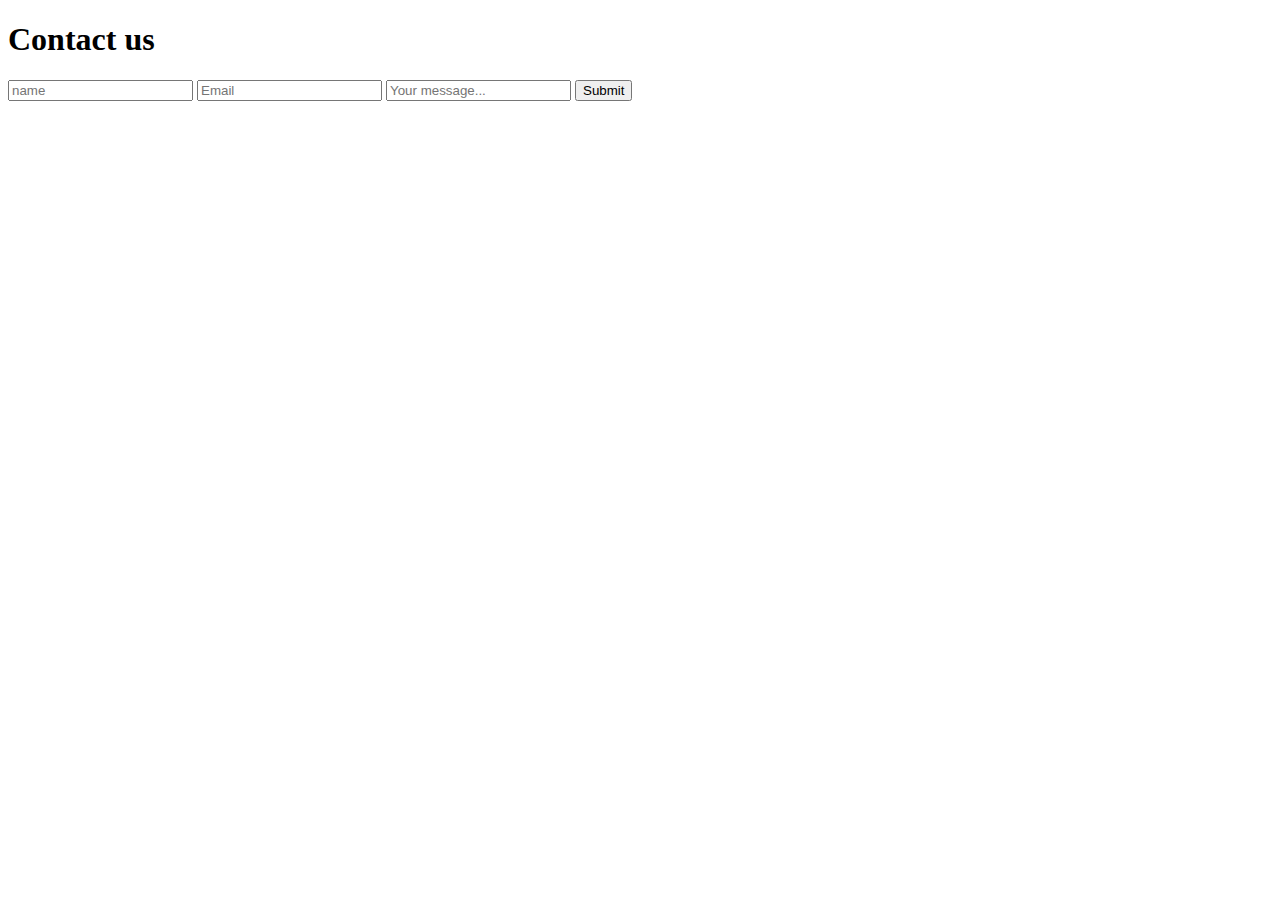
==== contact-form.html @ 45ca498d "initial" ====
<!DOCTYPE html>
<html lang="en">

<head>
    <meta charset="UTF-8">
    <meta name="viewport" content="width=device-width, initial-scale=1.0">
    <meta http-equiv="X-UA-Compatible" content="ie=edge">
    <title>Document</title>
    <link rel="styleshit" href="css/contact-form.css" type="text/css" />
</head>

<body>
    <div>
        <h1 class="contact-head">Contact us</h1>
        <form class="contact" method="post" action="https://formspree.io/starovierov0311@gmail.com">
            <label class="contact_name">
                <input id="contact_name" type="text" Placeholder="name" required name="name of p"/>
            </label>
            <label class="contact_email">
                <input id="contact_email" type="Email" Placeholder="Email" required name="Email"/>
            </label>
            <label class="contact_message">
                <input id="contact_message" type="textarea" Placeholder="Your message..." name="message"/>
            </label>
            <label class="submit">
                <input id="submit" type="submit" value="Submit"/>
            </label>
        </form>
    </div>
</body>

</html>
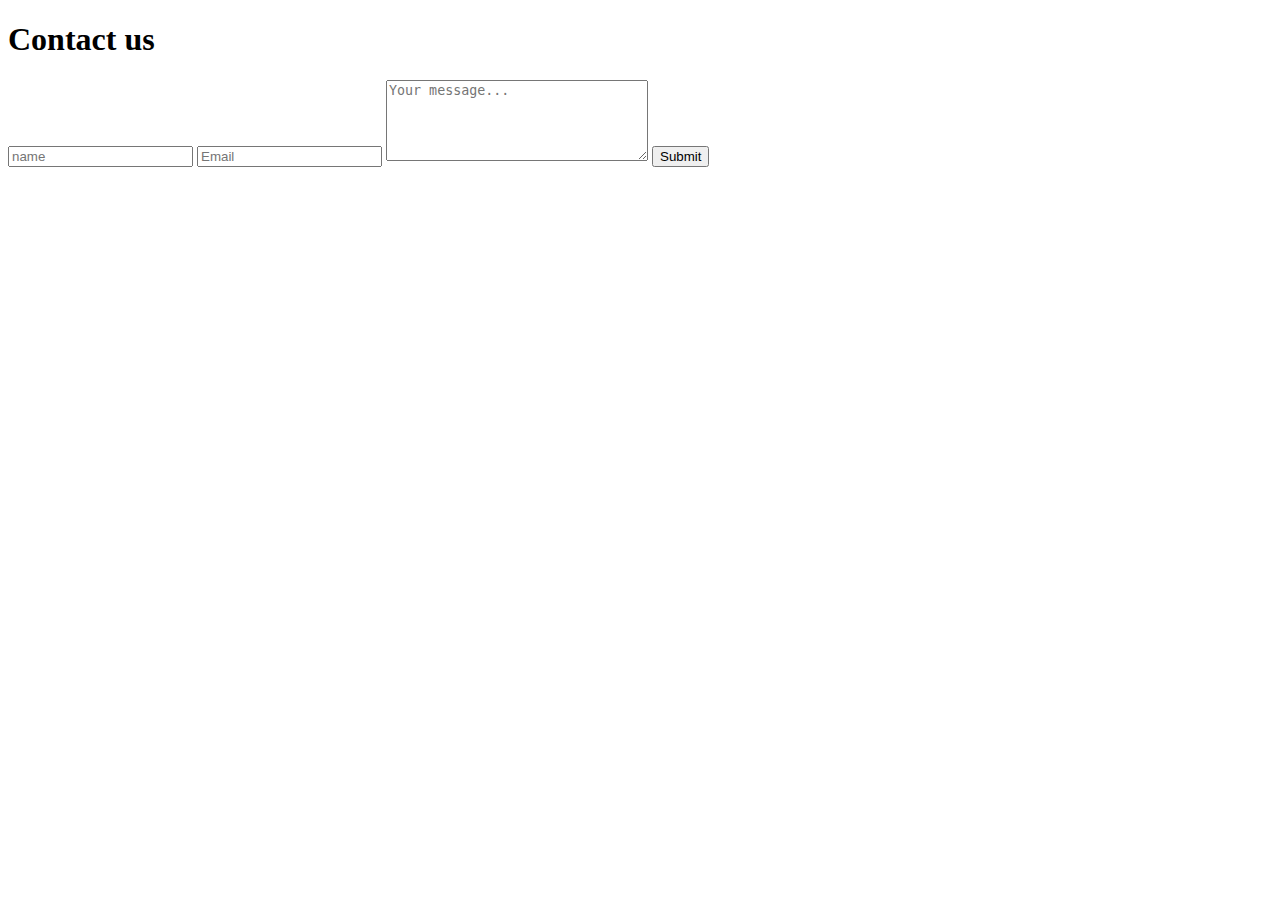
==== commit 05483ea4: "initial" ====
--- a/contact-form.html
+++ b/contact-form.html
@@ -5,7 +5,7 @@
     <meta charset="UTF-8">
     <meta name="viewport" content="width=device-width, initial-scale=1.0">
     <meta http-equiv="X-UA-Compatible" content="ie=edge">
-    <title>Document</title>
+    <title>contact form</title>
     <link rel="styleshit" href="css/contact-form.css" type="text/css" />
 </head>
 
@@ -20,7 +20,7 @@
                 <input id="contact_email" type="Email" Placeholder="Email" required name="Email"/>
             </label>
             <label class="contact_message">
-                <input id="contact_message" type="textarea" Placeholder="Your message..." name="message"/>
+                <textarea id="contact_message" rows="5" cols="30" type="textarea" Placeholder="Your message..." name="message"/></textarea>
             </label>
             <label class="submit">
                 <input id="submit" type="submit" value="Submit"/>
